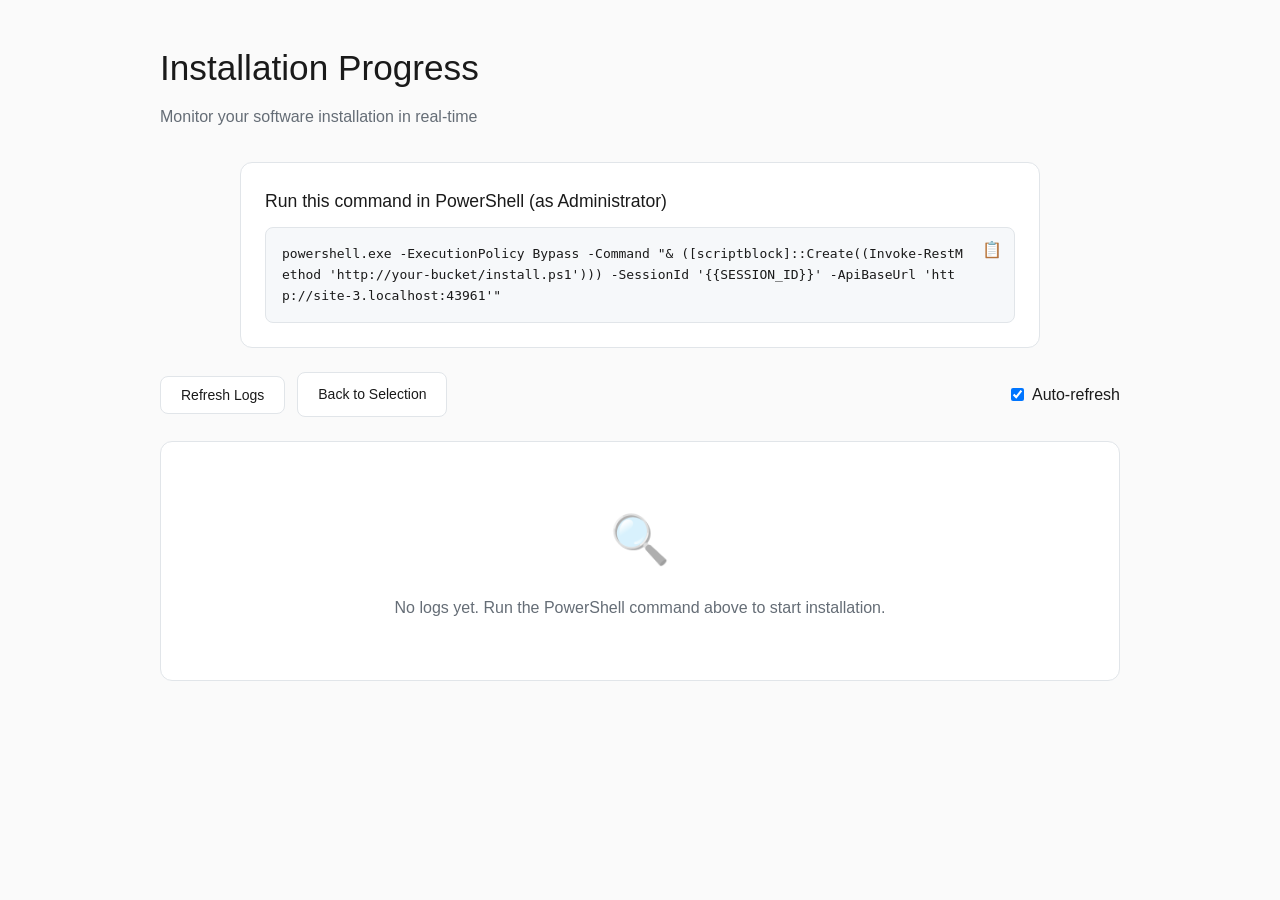
==== app/templates/session.html @ 1cc33cc2 "init commit" ====
<!DOCTYPE html>
<html>
<head>
    <title>Installation Progress</title>
    <style>
        * { margin: 0; padding: 0; box-sizing: border-box; }
        body { font-family: -apple-system, BlinkMacSystemFont, 'Segoe UI', Roboto, sans-serif; background: #fafafa; color: #1a1a1a; line-height: 1.6; }
        .container { max-width: 1000px; margin: 0 auto; padding: 40px 20px; }
        h1 { font-size: 2.2rem; font-weight: 300; margin-bottom: 8px; color: #1a1a1a; }
        .subtitle { color: #656d76; margin-bottom: 32px; font-size: 1rem; }
        .command-section { background: white; border: 1px solid #e1e5e9; border-radius: 12px; padding: 24px; margin-bottom: 24px; max-width: 800px; margin-left: auto; margin-right: auto; }
        .command-section h3 { font-size: 1.1rem; font-weight: 500; margin-bottom: 12px; color: #1a1a1a; }
        .command-box { background: #f6f8fa; border: 1px solid #e1e5e9; padding: 16px 50px 16px 16px; border-radius: 8px; font-family: 'SF Mono', Monaco, monospace; font-size: 13px; word-break: break-all; position: relative; }
        .copy-btn { position: absolute; top: 8px; right: 8px; background: none; border: none; padding: 4px; cursor: pointer; font-size: 16px; color: #656d76; }
        .copy-btn:hover { color: #1a1a1a; }
        .controls { display: flex; gap: 12px; align-items: center; margin-bottom: 24px; }
        .btn { background: white; border: 1px solid #e1e5e9; padding: 10px 20px; border-radius: 8px; cursor: pointer; font-size: 14px; transition: all 0.2s; text-decoration: none; color: #1a1a1a; }
        .btn:hover { background: #f8f9fa; border-color: #d0d7de; }
        .btn-primary { background: #0969da; color: white; border-color: #0969da; }
        .btn-primary:hover { background: #0860ca; }
        .checkbox-wrapper { display: flex; align-items: center; gap: 8px; margin-left: auto; }
        .checkbox-wrapper input { margin: 0; }
        .logs-container { background: white; border: 1px solid #e1e5e9; border-radius: 12px; overflow: hidden; }
        #logs { max-height: 600px; overflow-y: auto; padding: 0; }
        .log-entry { padding: 16px 20px; border-bottom: 1px solid #f6f8fa; display: flex; align-items: flex-start; gap: 12px; }
        .log-entry:last-child { border-bottom: none; }
        .log-entry.starting { background: #fff8e1; border-left: 3px solid #ff9800; }
        .log-entry.running { background: #e3f2fd; border-left: 3px solid #2196f3; }
        .log-entry.success { background: #e8f5e8; border-left: 3px solid #4caf50; }
        .log-entry.error { background: #ffebee; border-left: 3px solid #f44336; }
        .log-entry.info { background: #e0f2f1; border-left: 3px solid #009688; }
        .log-meta { display: flex; flex-direction: column; min-width: 120px; }
        .timestamp { font-size: 0.85rem; color: #656d76; font-family: 'SF Mono', Monaco, monospace; }
        .app-id { font-weight: 500; color: #1a1a1a; font-size: 0.9rem; }
        .status-badge { display: inline-block; padding: 2px 8px; border-radius: 12px; font-size: 0.75rem; font-weight: 500; text-transform: uppercase; margin-top: 4px; }
        .status-badge.starting { background: #fff3e0; color: #e65100; }
        .status-badge.running { background: #e3f2fd; color: #1565c0; }
        .status-badge.success { background: #e8f5e8; color: #2e7d32; }
        .status-badge.error { background: #ffebee; color: #c62828; }
        .status-badge.info { background: #e0f2f1; color: #00695c; }
        .log-message { flex: 1; color: #1a1a1a; font-size: 0.95rem; }
        .empty-state { text-align: center; padding: 60px 20px; color: #656d76; }
        .empty-state-icon { font-size: 3rem; margin-bottom: 16px; opacity: 0.5; }
    </style>
</head>
<body>
    <div class="container">
        <h1>Installation Progress</h1>
        <p class="subtitle">Monitor your software installation in real-time</p>
        
        <div class="command-section">
            <h3>Run this command in PowerShell (as Administrator)</h3>
            <div class="command-box" id="commandBox">
                <!-- Command will be populated by JavaScript -->
            </div>
        </div>
        
        <div class="controls">
            <button onclick="refreshLogs()" class="btn">Refresh Logs</button>
            <a href="/" class="btn">Back to Selection</a>
            <div class="checkbox-wrapper">
                <input type="checkbox" id="autoRefresh" checked onchange="toggleAutoRefresh()">
                <label for="autoRefresh">Auto-refresh</label>
            </div>
        </div>
        
        <div class="logs-container">
            <div id="logs">
                <div class="empty-state">
                    <div class="empty-state-icon">🔍</div>
                    <p>No logs yet. Run the PowerShell command above to start installation.</p>
                </div>
            </div>
        </div>
    </div>
    <script>
        let autoRefreshInterval;
        const sessionId = "{{SESSION_ID}}";
        async function refreshLogs() {
            try {
                const response = await fetch(`/api/sessions/${sessionId}/logs`);
                const data = await response.json();
                const logsContainer = document.getElementById('logs');
                if (data.logs && data.logs.length > 0) {
                    logsContainer.innerHTML = data.logs.map(log => `
                        <div class="log-entry ${log.status}">
                            <div class="log-meta">
                                <div class="timestamp">${log.time}</div>
                                <div class="app-id">${log.app}</div>
                                <div class="status-badge ${log.status}">${log.status}</div>
                            </div>
                            <div class="log-message">${log.message}</div>
                        </div>
                    `).join('');
                    logsContainer.scrollTop = logsContainer.scrollHeight;
                }
            } catch (error) {
                console.error('Failed to refresh logs:', error);
            }
        }
        function toggleAutoRefresh() {
            const checkbox = document.getElementById('autoRefresh');
            if (checkbox.checked) {
                autoRefreshInterval = setInterval(refreshLogs, 3000);
            } else {
                clearInterval(autoRefreshInterval);
            }
        }
        function copyCommand() {
            const command = document.getElementById('commandBox').textContent.replace('Copy', '').trim();
            navigator.clipboard.writeText(command).then(() => {
                const btn = document.querySelector('.copy-btn');
                btn.textContent = '✓';
                setTimeout(() => {
                    btn.textContent = '📋';
                }, 1000);
            });
        }
        // Populate command box with dynamic URL
        const command = `powershell.exe -ExecutionPolicy Bypass -Command "& ([scriptblock]::Create((Invoke-RestMethod 'http://your-bucket/install.ps1'))) -SessionId '${sessionId}' -ApiBaseUrl '${window.location.origin}'"`;        
        document.getElementById('commandBox').innerHTML = `${command}<button class="copy-btn" onclick="copyCommand()" title="Copy command">📋</button>`;        
        toggleAutoRefresh();
        refreshLogs();
    </script>
</body>
</html>
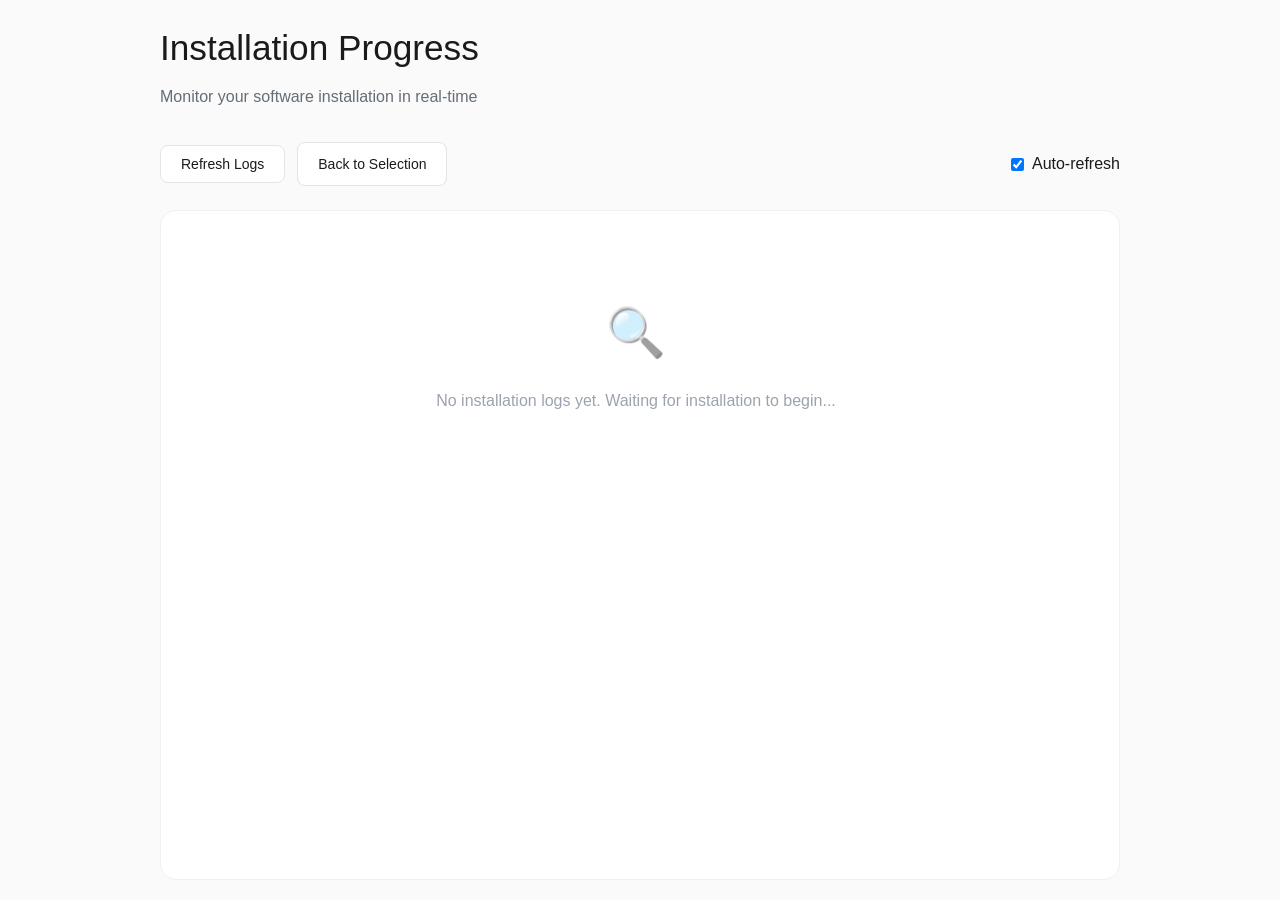
==== commit 9f00a749: "new design for logs" ====
--- a/app/templates/session.html
+++ b/app/templates/session.html
@@ -4,15 +4,11 @@
     <title>Installation Progress</title>
     <style>
         * { margin: 0; padding: 0; box-sizing: border-box; }
-        body { font-family: -apple-system, BlinkMacSystemFont, 'Segoe UI', Roboto, sans-serif; background: #fafafa; color: #1a1a1a; line-height: 1.6; }
-        .container { max-width: 1000px; margin: 0 auto; padding: 40px 20px; }
+        body { font-family: -apple-system, BlinkMacSystemFont, 'Segoe UI', Roboto, sans-serif; background: #fafafa; color: #1a1a1a; line-height: 1.6; height: 100vh; overflow: hidden; }
+        .container { max-width: 1000px; margin: 0 auto; padding: 20px; height: 100vh; display: flex; flex-direction: column; }
         h1 { font-size: 2.2rem; font-weight: 300; margin-bottom: 8px; color: #1a1a1a; }
         .subtitle { color: #656d76; margin-bottom: 32px; font-size: 1rem; }
-        .command-section { background: white; border: 1px solid #e1e5e9; border-radius: 12px; padding: 24px; margin-bottom: 24px; max-width: 800px; margin-left: auto; margin-right: auto; }
-        .command-section h3 { font-size: 1.1rem; font-weight: 500; margin-bottom: 12px; color: #1a1a1a; }
-        .command-box { background: #f6f8fa; border: 1px solid #e1e5e9; padding: 16px 50px 16px 16px; border-radius: 8px; font-family: 'SF Mono', Monaco, monospace; font-size: 13px; word-break: break-all; position: relative; }
-        .copy-btn { position: absolute; top: 8px; right: 8px; background: none; border: none; padding: 4px; cursor: pointer; font-size: 16px; color: #656d76; }
-        .copy-btn:hover { color: #1a1a1a; }
+
         .controls { display: flex; gap: 12px; align-items: center; margin-bottom: 24px; }
         .btn { background: white; border: 1px solid #e1e5e9; padding: 10px 20px; border-radius: 8px; cursor: pointer; font-size: 14px; transition: all 0.2s; text-decoration: none; color: #1a1a1a; }
         .btn:hover { background: #f8f9fa; border-color: #d0d7de; }
@@ -20,27 +16,30 @@
         .btn-primary:hover { background: #0860ca; }
         .checkbox-wrapper { display: flex; align-items: center; gap: 8px; margin-left: auto; }
         .checkbox-wrapper input { margin: 0; }
-        .logs-container { background: white; border: 1px solid #e1e5e9; border-radius: 12px; overflow: hidden; }
-        #logs { max-height: 600px; overflow-y: auto; padding: 0; }
-        .log-entry { padding: 16px 20px; border-bottom: 1px solid #f6f8fa; display: flex; align-items: flex-start; gap: 12px; }
+        .logs-container { background: #ffffff; border: 1px solid #f0f0f0; border-radius: 16px; padding: 24px; overflow: hidden; flex: 1; display: flex; flex-direction: column; }
+        #logs { flex: 1; overflow-y: auto; overflow-x: hidden; padding-right: 8px; }
+        .log-entry { padding: 16px 0; border-bottom: 1px solid #f8f9fa; display: flex; align-items: flex-start; gap: 16px; }
         .log-entry:last-child { border-bottom: none; }
-        .log-entry.starting { background: #fff8e1; border-left: 3px solid #ff9800; }
-        .log-entry.running { background: #e3f2fd; border-left: 3px solid #2196f3; }
-        .log-entry.success { background: #e8f5e8; border-left: 3px solid #4caf50; }
-        .log-entry.error { background: #ffebee; border-left: 3px solid #f44336; }
-        .log-entry.info { background: #e0f2f1; border-left: 3px solid #009688; }
-        .log-meta { display: flex; flex-direction: column; min-width: 120px; }
-        .timestamp { font-size: 0.85rem; color: #656d76; font-family: 'SF Mono', Monaco, monospace; }
-        .app-id { font-weight: 500; color: #1a1a1a; font-size: 0.9rem; }
-        .status-badge { display: inline-block; padding: 2px 8px; border-radius: 12px; font-size: 0.75rem; font-weight: 500; text-transform: uppercase; margin-top: 4px; }
-        .status-badge.starting { background: #fff3e0; color: #e65100; }
-        .status-badge.running { background: #e3f2fd; color: #1565c0; }
-        .status-badge.success { background: #e8f5e8; color: #2e7d32; }
-        .status-badge.error { background: #ffebee; color: #c62828; }
-        .status-badge.info { background: #e0f2f1; color: #00695c; }
-        .log-message { flex: 1; color: #1a1a1a; font-size: 0.95rem; }
-        .empty-state { text-align: center; padding: 60px 20px; color: #656d76; }
-        .empty-state-icon { font-size: 3rem; margin-bottom: 16px; opacity: 0.5; }
+        .log-entry:hover { background: #f8f9fa; margin: 0 -24px 0 -24px; padding-left: 24px; padding-right: 32px; border-radius: 8px; }
+        .status-circle { width: 12px; height: 12px; border-radius: 50%; margin-top: 4px; flex-shrink: 0; }
+        .status-circle.starting { background: linear-gradient(135deg, #fbbf24, #f59e0b); }
+        .status-circle.running { background: linear-gradient(135deg, #60a5fa, #3b82f6); }
+        .status-circle.success { background: linear-gradient(135deg, #34d399, #10b981); }
+        .status-circle.error { background: linear-gradient(135deg, #f87171, #ef4444); }
+        .status-circle.info { background: linear-gradient(135deg, #22d3ee, #06b6d4); }
+        .log-content { flex: 1; }
+        .log-header { display: flex; align-items: center; gap: 12px; margin-bottom: 6px; }
+        .app-name { color: #1f2937; font-weight: 600; font-size: 0.95rem; }
+        .status-pill { font-size: 0.7rem; text-transform: uppercase; font-weight: 500; padding: 2px 8px; border-radius: 12px; letter-spacing: 0.5px; }
+        .status-pill.starting { background: #fef3c7; color: #d97706; }
+        .status-pill.running { background: #dbeafe; color: #2563eb; }
+        .status-pill.success { background: #d1fae5; color: #059669; }
+        .status-pill.error { background: #fee2e2; color: #dc2626; }
+        .status-pill.info { background: #cffafe; color: #0891b2; }
+        .timestamp { color: #9ca3af; font-size: 0.8rem; font-family: 'SF Mono', Monaco, monospace; margin-left: auto; }
+        .log-message { color: #6b7280; font-size: 0.9rem; line-height: 1.5; }
+        .empty-state { text-align: center; padding: 60px 20px; color: #9ca3af; }
+        .empty-state-icon { font-size: 3rem; margin-bottom: 16px; opacity: 0.6; }
     </style>
 </head>
 <body>
@@ -48,12 +47,6 @@
         <h1>Installation Progress</h1>
         <p class="subtitle">Monitor your software installation in real-time</p>
         
-        <div class="command-section">
-            <h3>Run this command in PowerShell (as Administrator)</h3>
-            <div class="command-box" id="commandBox">
-                <!-- Command will be populated by JavaScript -->
-            </div>
-        </div>
         
         <div class="controls">
             <button onclick="refreshLogs()" class="btn">Refresh Logs</button>
@@ -68,7 +61,7 @@
             <div id="logs">
                 <div class="empty-state">
                     <div class="empty-state-icon">🔍</div>
-                    <p>No logs yet. Run the PowerShell command above to start installation.</p>
+                    <p>No installation logs yet. Waiting for installation to begin...</p>
                 </div>
             </div>
         </div>
@@ -82,17 +75,27 @@
                 const data = await response.json();
                 const logsContainer = document.getElementById('logs');
                 if (data.logs && data.logs.length > 0) {
+                    // Check if user is at or near the bottom before updating
+                    const isAtBottom = logsContainer.scrollTop >= logsContainer.scrollHeight - logsContainer.clientHeight - 50;
+                    
                     logsContainer.innerHTML = data.logs.map(log => `
-                        <div class="log-entry ${log.status}">
-                            <div class="log-meta">
-                                <div class="timestamp">${log.time}</div>
-                                <div class="app-id">${log.app}</div>
-                                <div class="status-badge ${log.status}">${log.status}</div>
+                        <div class="log-entry">
+                            <div class="status-circle ${log.status}"></div>
+                            <div class="log-content">
+                                <div class="log-header">
+                                    <span class="app-name">${log.app}</span>
+                                    <span class="status-pill ${log.status}">${log.status}</span>
+                                    <span class="timestamp">${log.time}</span>
+                                </div>
+                                <div class="log-message">${log.message}</div>
                             </div>
-                            <div class="log-message">${log.message}</div>
                         </div>
                     `).join('');
-                    logsContainer.scrollTop = logsContainer.scrollHeight;
+                    
+                    // Only auto-scroll if user was at the bottom
+                    if (isAtBottom) {
+                        logsContainer.scrollTop = logsContainer.scrollHeight;
+                    }
                 }
             } catch (error) {
                 console.error('Failed to refresh logs:', error);
@@ -106,19 +109,7 @@
                 clearInterval(autoRefreshInterval);
             }
         }
-        function copyCommand() {
-            const command = document.getElementById('commandBox').textContent.replace('Copy', '').trim();
-            navigator.clipboard.writeText(command).then(() => {
-                const btn = document.querySelector('.copy-btn');
-                btn.textContent = '✓';
-                setTimeout(() => {
-                    btn.textContent = '📋';
-                }, 1000);
-            });
-        }
-        // Populate command box with dynamic URL
-        const command = `powershell.exe -ExecutionPolicy Bypass -Command "& ([scriptblock]::Create((Invoke-RestMethod 'http://your-bucket/install.ps1'))) -SessionId '${sessionId}' -ApiBaseUrl '${window.location.origin}'"`;        
-        document.getElementById('commandBox').innerHTML = `${command}<button class="copy-btn" onclick="copyCommand()" title="Copy command">📋</button>`;        
+        // Initialize page        
         toggleAutoRefresh();
         refreshLogs();
     </script>
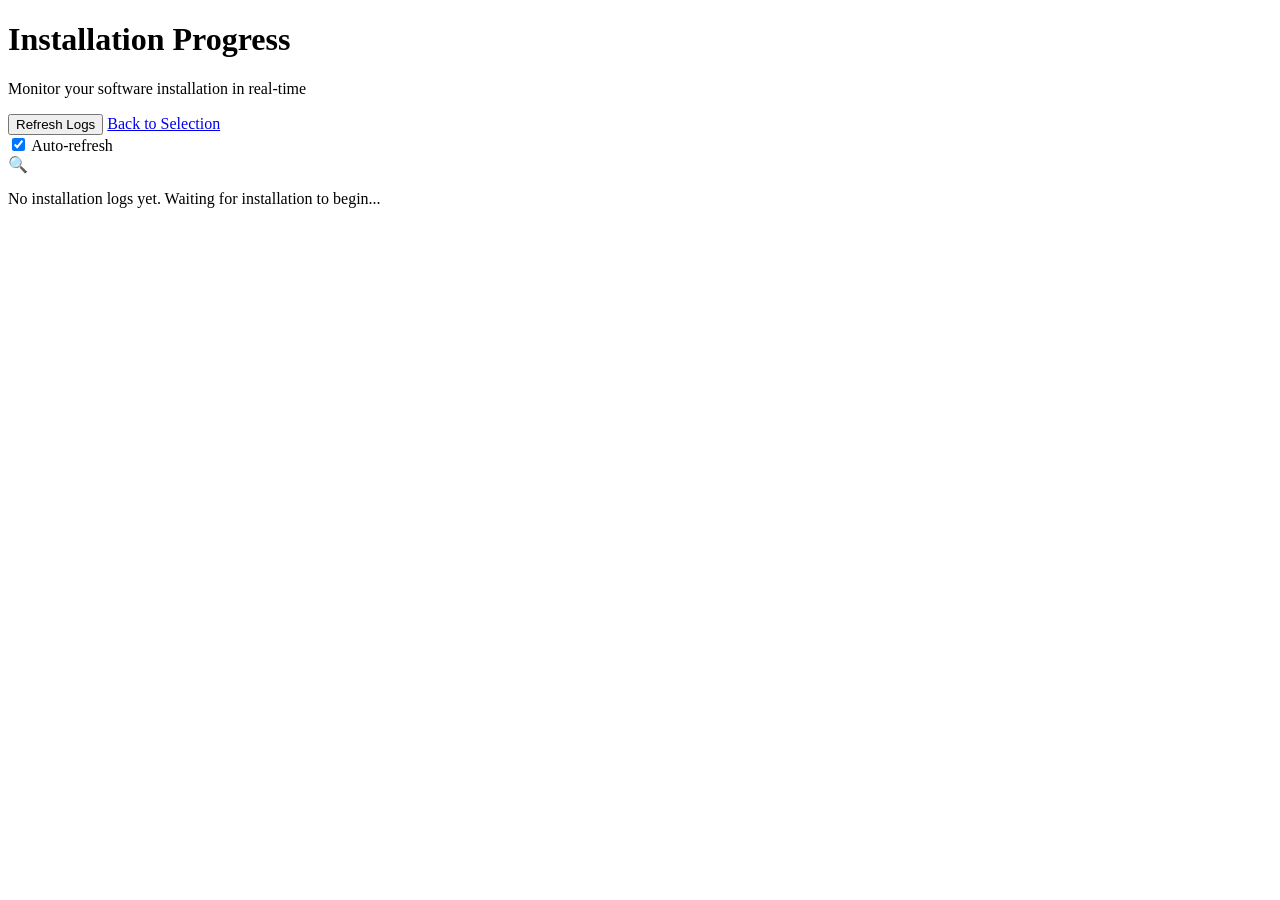
==== commit 0472af37: "add static files for readability" ====
--- a/app/templates/session.html
+++ b/app/templates/session.html
@@ -2,45 +2,8 @@
 <html>
 <head>
     <title>Installation Progress</title>
-    <style>
-        * { margin: 0; padding: 0; box-sizing: border-box; }
-        body { font-family: -apple-system, BlinkMacSystemFont, 'Segoe UI', Roboto, sans-serif; background: #fafafa; color: #1a1a1a; line-height: 1.6; height: 100vh; overflow: hidden; }
-        .container { max-width: 1000px; margin: 0 auto; padding: 20px; height: 100vh; display: flex; flex-direction: column; }
-        h1 { font-size: 2.2rem; font-weight: 300; margin-bottom: 8px; color: #1a1a1a; }
-        .subtitle { color: #656d76; margin-bottom: 32px; font-size: 1rem; }
-
-        .controls { display: flex; gap: 12px; align-items: center; margin-bottom: 24px; }
-        .btn { background: white; border: 1px solid #e1e5e9; padding: 10px 20px; border-radius: 8px; cursor: pointer; font-size: 14px; transition: all 0.2s; text-decoration: none; color: #1a1a1a; }
-        .btn:hover { background: #f8f9fa; border-color: #d0d7de; }
-        .btn-primary { background: #0969da; color: white; border-color: #0969da; }
-        .btn-primary:hover { background: #0860ca; }
-        .checkbox-wrapper { display: flex; align-items: center; gap: 8px; margin-left: auto; }
-        .checkbox-wrapper input { margin: 0; }
-        .logs-container { background: #ffffff; border: 1px solid #f0f0f0; border-radius: 16px; padding: 24px; overflow: hidden; flex: 1; display: flex; flex-direction: column; }
-        #logs { flex: 1; overflow-y: auto; overflow-x: hidden; padding-right: 8px; }
-        .log-entry { padding: 16px 0; border-bottom: 1px solid #f8f9fa; display: flex; align-items: flex-start; gap: 16px; }
-        .log-entry:last-child { border-bottom: none; }
-        .log-entry:hover { background: #f8f9fa; margin: 0 -24px 0 -24px; padding-left: 24px; padding-right: 32px; border-radius: 8px; }
-        .status-circle { width: 12px; height: 12px; border-radius: 50%; margin-top: 4px; flex-shrink: 0; }
-        .status-circle.starting { background: linear-gradient(135deg, #fbbf24, #f59e0b); }
-        .status-circle.running { background: linear-gradient(135deg, #60a5fa, #3b82f6); }
-        .status-circle.success { background: linear-gradient(135deg, #34d399, #10b981); }
-        .status-circle.error { background: linear-gradient(135deg, #f87171, #ef4444); }
-        .status-circle.info { background: linear-gradient(135deg, #22d3ee, #06b6d4); }
-        .log-content { flex: 1; }
-        .log-header { display: flex; align-items: center; gap: 12px; margin-bottom: 6px; }
-        .app-name { color: #1f2937; font-weight: 600; font-size: 0.95rem; }
-        .status-pill { font-size: 0.7rem; text-transform: uppercase; font-weight: 500; padding: 2px 8px; border-radius: 12px; letter-spacing: 0.5px; }
-        .status-pill.starting { background: #fef3c7; color: #d97706; }
-        .status-pill.running { background: #dbeafe; color: #2563eb; }
-        .status-pill.success { background: #d1fae5; color: #059669; }
-        .status-pill.error { background: #fee2e2; color: #dc2626; }
-        .status-pill.info { background: #cffafe; color: #0891b2; }
-        .timestamp { color: #9ca3af; font-size: 0.8rem; font-family: 'SF Mono', Monaco, monospace; margin-left: auto; }
-        .log-message { color: #6b7280; font-size: 0.9rem; line-height: 1.5; }
-        .empty-state { text-align: center; padding: 60px 20px; color: #9ca3af; }
-        .empty-state-icon { font-size: 3rem; margin-bottom: 16px; opacity: 0.6; }
-    </style>
+    <link rel="stylesheet" href="/static/css/main.css">
+    <link rel="stylesheet" href="/static/css/session.css">
 </head>
 <body>
     <div class="container">
@@ -67,51 +30,8 @@
         </div>
     </div>
     <script>
-        let autoRefreshInterval;
         const sessionId = "{{SESSION_ID}}";
-        async function refreshLogs() {
-            try {
-                const response = await fetch(`/api/sessions/${sessionId}/logs`);
-                const data = await response.json();
-                const logsContainer = document.getElementById('logs');
-                if (data.logs && data.logs.length > 0) {
-                    // Check if user is at or near the bottom before updating
-                    const isAtBottom = logsContainer.scrollTop >= logsContainer.scrollHeight - logsContainer.clientHeight - 50;
-                    
-                    logsContainer.innerHTML = data.logs.map(log => `
-                        <div class="log-entry">
-                            <div class="status-circle ${log.status}"></div>
-                            <div class="log-content">
-                                <div class="log-header">
-                                    <span class="app-name">${log.app}</span>
-                                    <span class="status-pill ${log.status}">${log.status}</span>
-                                    <span class="timestamp">${log.time}</span>
-                                </div>
-                                <div class="log-message">${log.message}</div>
-                            </div>
-                        </div>
-                    `).join('');
-                    
-                    // Only auto-scroll if user was at the bottom
-                    if (isAtBottom) {
-                        logsContainer.scrollTop = logsContainer.scrollHeight;
-                    }
-                }
-            } catch (error) {
-                console.error('Failed to refresh logs:', error);
-            }
-        }
-        function toggleAutoRefresh() {
-            const checkbox = document.getElementById('autoRefresh');
-            if (checkbox.checked) {
-                autoRefreshInterval = setInterval(refreshLogs, 3000);
-            } else {
-                clearInterval(autoRefreshInterval);
-            }
-        }
-        // Initialize page        
-        toggleAutoRefresh();
-        refreshLogs();
     </script>
+    <script src="/static/js/session.js"></script>
 </body>
 </html>
